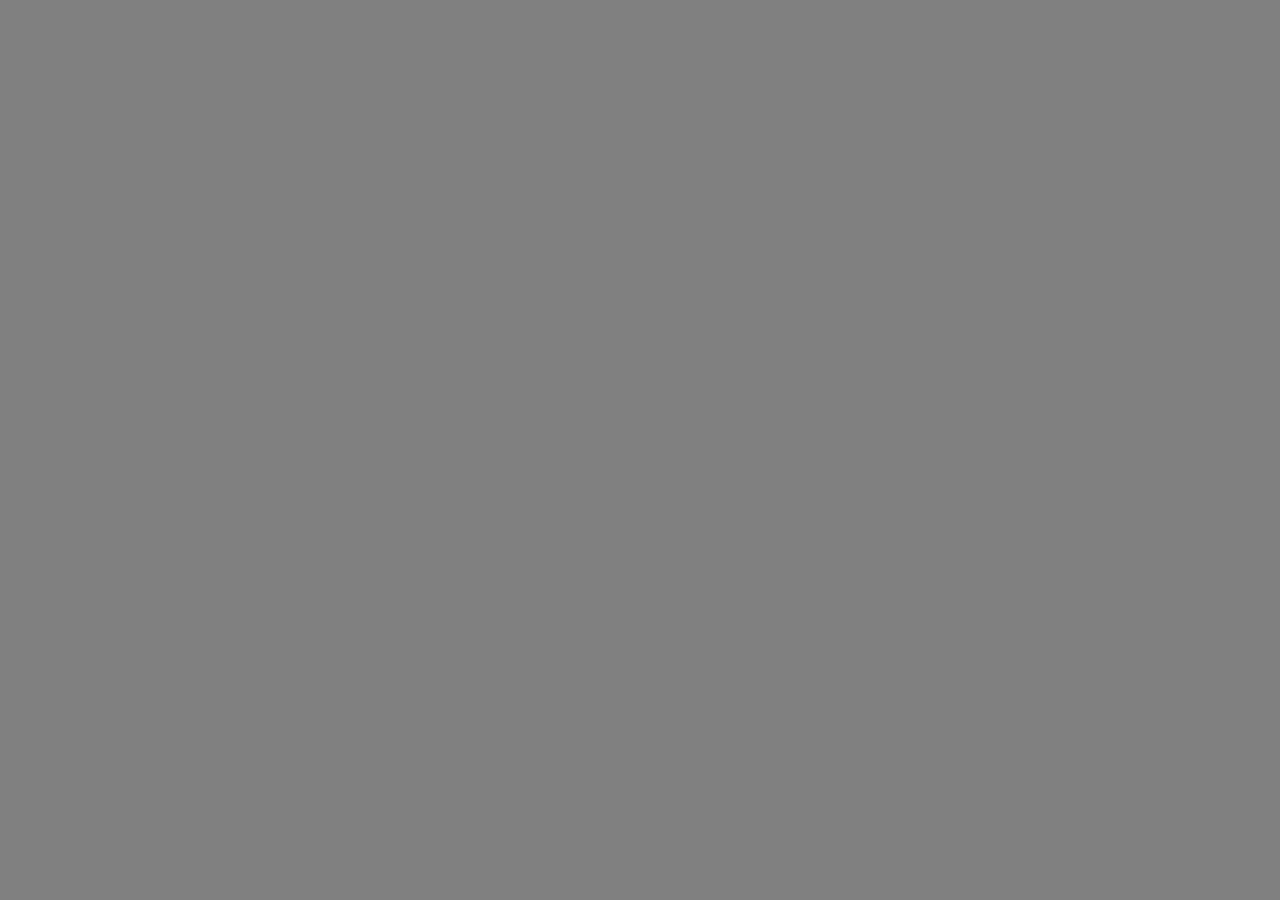
==== pages/svg.html @ c54721db "svg" ====
<!DOCTYPE html>
<html lang="en">
  <head>
    <meta charset="UTF-8" />
    <meta http-equiv="X-UA-Compatible" content="IE=edge" />
    <meta name="viewport" content="width=device-width, initial-scale=1.0" />
    <link rel="stylesheet" href="/styles/style.css" />
    <title>SVG</title>
  </head>
  <body>
    <!-- <svg
      xmlns="http://www.w3.org/2000/svg"
      viewBox="0 0 24 24"
      focusable="false"
      class="NMm5M"
    >
      <path
        d="M13.85 22.25h-3.7c-.74 0-1.36-.54-1.45-1.27l-.27-1.89c-.27-.14-.53-.29-.79-.46l-1.8.72c-.7.26-1.47-.03-1.81-.65L2.2 15.53c-.35-.66-.2-1.44.36-1.88l1.53-1.19c-.01-.15-.02-.3-.02-.46 0-.15.01-.31.02-.46l-1.52-1.19c-.59-.45-.74-1.26-.37-1.88l1.85-3.19c.34-.62 1.11-.9 1.79-.63l1.81.73c.26-.17.52-.32.78-.46l.27-1.91c.09-.7.71-1.25 1.44-1.25h3.7c.74 0 1.36.54 1.45 1.27l.27 1.89c.27.14.53.29.79.46l1.8-.72c.71-.26 1.48.03 1.82.65l1.84 3.18c.36.66.2 1.44-.36 1.88l-1.52 1.19c.01.15.02.3.02.46s-.01.31-.02.46l1.52 1.19c.56.45.72 1.23.37 1.86l-1.86 3.22c-.34.62-1.11.9-1.8.63l-1.8-.72c-.26.17-.52.32-.78.46l-.27 1.91c-.1.68-.72 1.22-1.46 1.22zm-3.23-2h2.76l.37-2.55.53-.22c.44-.18.88-.44 1.34-.78l.45-.34 2.38.96 1.38-2.4-2.03-1.58.07-.56c.03-.26.06-.51.06-.78s-.03-.53-.06-.78l-.07-.56 2.03-1.58-1.39-2.4-2.39.96-.45-.35c-.42-.32-.87-.58-1.33-.77l-.52-.22-.37-2.55h-2.76l-.37 2.55-.53.21c-.44.19-.88.44-1.34.79l-.45.33-2.38-.95-1.39 2.39 2.03 1.58-.07.56a7 7 0 0 0-.06.79c0 .26.02.53.06.78l.07.56-2.03 1.58 1.38 2.4 2.39-.96.45.35c.43.33.86.58 1.33.77l.53.22.38 2.55z"
      />
      <circle cx="12" cy="12" r="3.5" />
    </svg> -->
    <svg>
      <use xlink:href="images/svg-1.svg#svg-1"></use>
    </svg>
  </body>
</html>
---- styles/style.css ----
* {
  margin: 0;
  padding: 0;
}
body {
  background-color: gray;
  display: flex;
  justify-content: center;
}
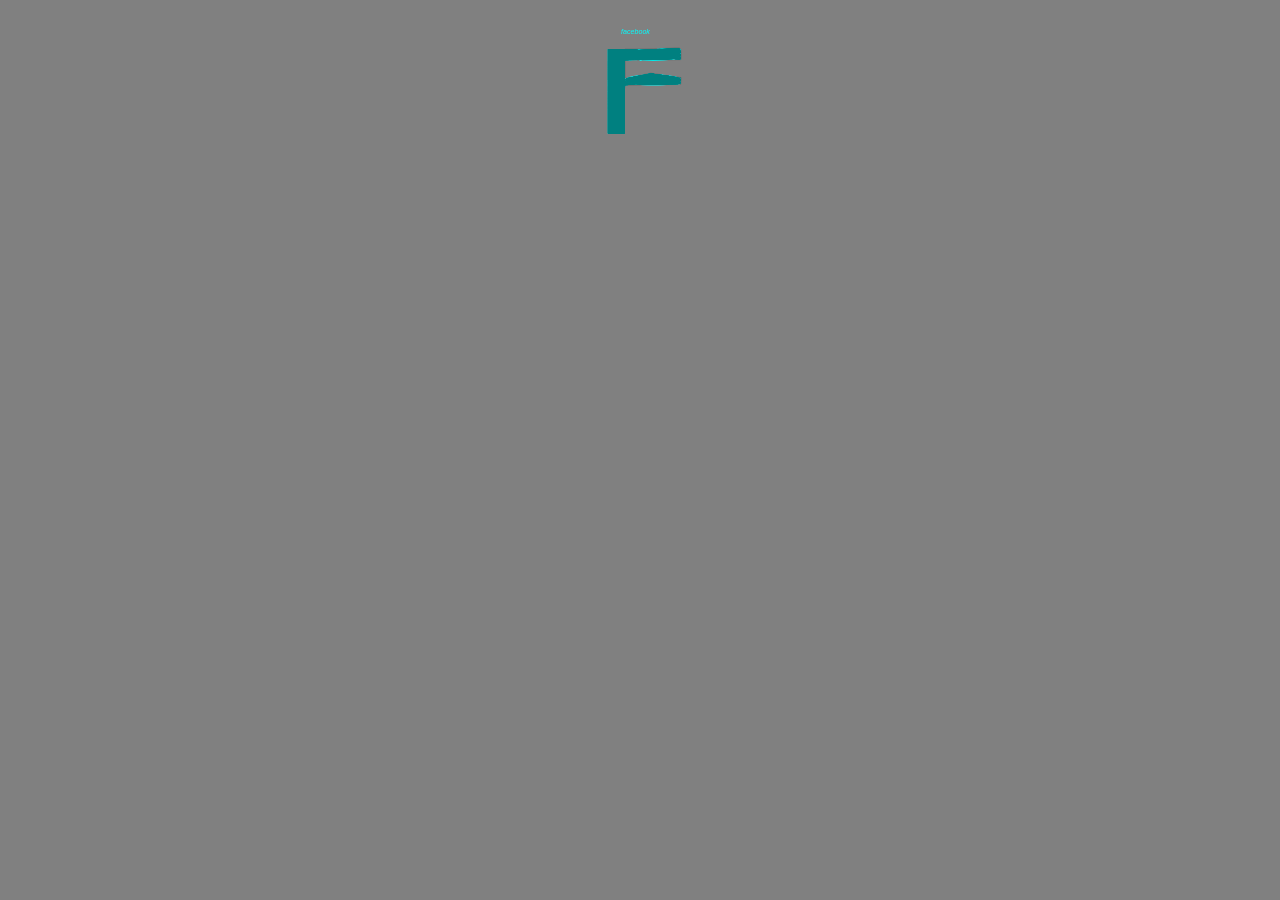
==== commit b1f14028: "add(../)to images path" ====
--- a/pages/svg.html
+++ b/pages/svg.html
@@ -9,18 +9,453 @@
   </head>
   <body>
     <!-- <svg
+      width="210mm"
+      height="297mm"
+      viewBox="0 0 210 297"
+      version="1.1"
+      id="svg5"
+      inkscape:version="1.1 (c4e8f9e, 2021-05-24)"
+      sodipodi:docname="svg-2.svg"
+      xmlns:inkscape="http://www.inkscape.org/namespaces/inkscape"
+      xmlns:sodipodi="http://sodipodi.sourceforge.net/DTD/sodipodi-0.dtd"
       xmlns="http://www.w3.org/2000/svg"
-      viewBox="0 0 24 24"
-      focusable="false"
-      class="NMm5M"
+      xmlns:svg="http://www.w3.org/2000/svg"
     >
-      <path
-        d="M13.85 22.25h-3.7c-.74 0-1.36-.54-1.45-1.27l-.27-1.89c-.27-.14-.53-.29-.79-.46l-1.8.72c-.7.26-1.47-.03-1.81-.65L2.2 15.53c-.35-.66-.2-1.44.36-1.88l1.53-1.19c-.01-.15-.02-.3-.02-.46 0-.15.01-.31.02-.46l-1.52-1.19c-.59-.45-.74-1.26-.37-1.88l1.85-3.19c.34-.62 1.11-.9 1.79-.63l1.81.73c.26-.17.52-.32.78-.46l.27-1.91c.09-.7.71-1.25 1.44-1.25h3.7c.74 0 1.36.54 1.45 1.27l.27 1.89c.27.14.53.29.79.46l1.8-.72c.71-.26 1.48.03 1.82.65l1.84 3.18c.36.66.2 1.44-.36 1.88l-1.52 1.19c.01.15.02.3.02.46s-.01.31-.02.46l1.52 1.19c.56.45.72 1.23.37 1.86l-1.86 3.22c-.34.62-1.11.9-1.8.63l-1.8-.72c-.26.17-.52.32-.78.46l-.27 1.91c-.1.68-.72 1.22-1.46 1.22zm-3.23-2h2.76l.37-2.55.53-.22c.44-.18.88-.44 1.34-.78l.45-.34 2.38.96 1.38-2.4-2.03-1.58.07-.56c.03-.26.06-.51.06-.78s-.03-.53-.06-.78l-.07-.56 2.03-1.58-1.39-2.4-2.39.96-.45-.35c-.42-.32-.87-.58-1.33-.77l-.52-.22-.37-2.55h-2.76l-.37 2.55-.53.21c-.44.19-.88.44-1.34.79l-.45.33-2.38-.95-1.39 2.39 2.03 1.58-.07.56a7 7 0 0 0-.06.79c0 .26.02.53.06.78l.07.56-2.03 1.58 1.38 2.4 2.39-.96.45.35c.43.33.86.58 1.33.77l.53.22.38 2.55z"
+      <sodipodi:namedview
+        id="namedview7"
+        pagecolor="#ffffff"
+        bordercolor="#666666"
+        borderopacity="1.0"
+        inkscape:pageshadow="2"
+        inkscape:pageopacity="0.0"
+        inkscape:pagecheckerboard="0"
+        inkscape:document-units="mm"
+        showgrid="false"
+        inkscape:snap-page="false"
+        inkscape:zoom="0.65121352"
+        inkscape:cx="396.95122"
+        inkscape:cy="561.25984"
+        inkscape:window-width="1312"
+        inkscape:window-height="953"
+        inkscape:window-x="0"
+        inkscape:window-y="25"
+        inkscape:window-maximized="0"
+        inkscape:current-layer="layer1"
       />
-      <circle cx="12" cy="12" r="3.5" />
+      <defs id="defs2">
+        <rect
+          x="167.37982"
+          y="219.59003"
+          width="479.10553"
+          height="85.9933"
+          id="rect8465"
+        />
+        <rect
+          x="320.93928"
+          y="198.09171"
+          width="285.6206"
+          height="56.817002"
+          id="rect4125"
+        />
+      </defs>
+      <g inkscape:label="Layer 1" inkscape:groupmode="layer" id="layer1">
+        <text
+          xml:space="preserve"
+          transform="scale(0.26458333)"
+          id="text4123"
+          style="
+            fill: black;
+            fill-opacity: 1;
+            line-height: 1.25;
+            stroke: none;
+            font-family: sans-serif;
+            font-style: normal;
+            font-weight: normal;
+            font-size: 40px;
+            white-space: pre;
+            shape-inside: url(#rect4125);
+          "
+        />
+        <text
+          xml:space="preserve"
+          transform="scale(0.26458333)"
+          id="text8463"
+          style="
+            fill: black;
+            fill-opacity: 1;
+            line-height: 1.25;
+            stroke: none;
+            font-family: sans-serif;
+            font-style: normal;
+            font-weight: normal;
+            font-size: 40px;
+            white-space: pre;
+            shape-inside: url(#rect8465);
+          "
+        />
+        <text
+          xml:space="preserve"
+          style="
+            font-style: italic;
+            font-weight: normal;
+            font-size: 14.11111111px;
+            line-height: 1.25;
+            font-family: sans-serif;
+            fill: #00ffff;
+            fill-opacity: 1;
+            stroke: none;
+            stroke-width: 0.264583;
+            -inkscape-font-specification: 'sans-serif Italic';
+            font-stretch: normal;
+            font-variant: normal;
+          "
+          x="67.444595"
+          y="67.038307"
+          id="text9417"
+        >
+          <tspan
+            sodipodi:role="line"
+            id="tspan9415"
+            style="
+              stroke-width: 0.264583;
+              fill: #00ffff;
+              -inkscape-font-specification: 'sans-serif Italic';
+              font-family: sans-serif;
+              font-weight: normal;
+              font-style: italic;
+              font-stretch: normal;
+              font-variant: normal;
+              font-size: 14.11111111px;
+            "
+            x="67.444595"
+            y="67.038307"
+          >
+            facebook
+          </tspan>
+        </text>
+        <rect
+          style="fill: #00ffff; stroke-width: 0.264583"
+          id="rect29665"
+          width="33.722298"
+          height="167.39261"
+          x="41.44186"
+          y="97.103966"
+        />
+        <ellipse
+          style="fill: #00ffff; stroke-width: 0.264583"
+          id="path29689"
+          cx="130.82626"
+          cy="108.88646"
+          rx="55.662109"
+          ry="11.78249"
+        />
+        <ellipse
+          style="fill: #00ffff; stroke-width: 0.264583"
+          id="path29691"
+          cx="131.02942"
+          cy="158.25102"
+          rx="55.458961"
+          ry="11.17305"
+        />
+        <path
+          style="
+            fill: none;
+            stroke: #000000;
+            stroke-width: 0.264583px;
+            stroke-linecap: butt;
+            stroke-linejoin: miter;
+            stroke-opacity: 1;
+          "
+          d="m 75.164153,97.103963 c 109.292757,0.406294 109.292757,-6.906974 110.511627,2.031466 1.21888,8.938441 0.4063,19.095761 0.4063,19.095761 l -110.511631,1.62517 v 35.34747 l 50.786591,-10.56361 60.13133,8.93844 -0.81259,13.40766 -110.511622,2.03146"
+          id="path29726"
+        />
+        <path
+          style="fill: #00ffff; stroke-width: 1.53559"
+          d="m 284.08501,386.76727 v -18.99235 l 72.55685,0.17535 c 71.47849,0.17275 72.23925,0.20679 51.18762,2.29072 -58.98811,5.83932 -104.78922,17.64153 -118.44616,30.52168 l -5.29831,4.99695 z"
+          id="path29798"
+          transform="scale(0.26458333)"
+        />
+        <path
+          style="fill: #00ffff; stroke-width: 1.53559"
+          d="m 376.22069,447.63761 c -57.56758,-8.849 -90.60009,-22.07143 -90.60009,-36.26588 0,-17.32681 50.33577,-32.78913 132.82894,-40.80288 26.8197,-2.60538 124.00116,-2.61837 152.02387,-0.0203 80.98705,7.5085 132.82894,23.50684 132.82894,40.99083 0,10.11972 -15.846,19.28991 -47.60344,27.54846 -29.99706,7.80076 -36.49466,8.2514 -132.82893,9.21241 -49.83005,0.4971 -98.8923,1.21524 -109.02722,1.59587 -13.44939,0.50511 -23.61229,-0.10497 -37.62207,-2.25849 z"
+          id="path29837"
+          transform="scale(0.26458333)"
+        />
+        <path
+          style="fill: #00ffff; stroke-width: 1.53559"
+          d="m 375.09484,447.5255 c -11.17643,-1.66561 -29.8339,-5.4983 -41.46105,-8.5171 -11.62716,-3.01879 -22.34956,-5.46735 -23.82757,-5.44125 -1.47801,0.0261 -2.68729,-0.59133 -2.68729,-1.37209 0,-0.78075 -2.29606,-2.3789 -5.10236,-3.55145 -2.8063,-1.17255 -7.64343,-4.36298 -10.74917,-7.08986 -23.86153,-20.9507 26.42682,-41.10428 127.18214,-50.96955 26.96134,-2.63987 123.95246,-2.64614 152.02387,-0.01 82.10828,7.71117 132.82894,23.35363 132.82894,40.96499 0,12.78347 -29.84111,25.96582 -76.01194,33.57839 -10.57799,1.74408 -35.07579,2.49072 -104.42043,3.18248 -49.83005,0.4971 -98.8923,1.20752 -109.02722,1.57873 -13.41646,0.4914 -23.95274,-0.14855 -38.74792,-2.35346 z"
+          id="path29876"
+          transform="scale(0.26458333)"
+        />
+        <path
+          style="fill: #00ffff; stroke-width: 1.53559"
+          d="m 697.92777,399.11574 c -6.50765,-5.23033 -23.93613,-12.20434 -41.66829,-16.67357 -28.88792,-7.28095 -59.67164,-11.18773 -124.17594,-15.75925 -14.90299,-1.0562 -14.42738,-1.12197 16.12375,-2.22953 17.31383,-0.62767 53.52083,-2.2373 80.46,-3.57695 60.97453,-3.03219 68.48026,-2.18295 70.68869,7.99814 0.91234,4.20596 3.84248,33.21685 3.40349,33.69747 -0.12377,0.13544 -2.29797,-1.4199 -4.8317,-3.45631 z"
+          id="path29915"
+          transform="scale(0.26458333)"
+        />
+        <path
+          style="fill: #00ffff; stroke-width: 1.53559"
+          d="M 694.84744,396.07648 C 673.74688,383.31865 630.9413,374.20968 566.1927,368.6989 c -13.3339,-1.13485 -24.54795,-2.36787 -24.92012,-2.74005 -1.28984,-1.28984 138.26188,-6.35541 145.34528,-5.27587 3.91447,0.59659 8.17751,2.26357 9.47343,3.70442 2.12683,2.36471 6.97302,33.31372 5.45428,34.83246 -0.3107,0.31069 -3.32486,-1.10383 -6.69813,-3.14338 z"
+          id="path29954"
+          transform="scale(0.26458333)"
+        />
+        <path
+          style="fill: #00ffff; stroke-width: 1.53559"
+          d="m 393.11223,449.96752 c -1.26687,-0.29584 -8.52255,-1.35567 -16.12374,-2.35517 -27.32374,-3.59289 -62.26482,-12.18379 -74.08939,-18.21624 -33.41256,-17.04581 -17.59824,-35.28262 41.96834,-48.39721 72.7452,-16.01608 200.54493,-17.45887 282.50448,-3.18932 47.73783,8.31138 75.93043,20.83508 75.93043,33.72978 0,12.93596 -29.46814,25.96826 -76.02347,33.62142 -10.5501,1.73432 -35.18932,2.47924 -104.4089,3.15664 -49.83005,0.48764 -98.8923,1.17943 -109.02722,1.53731 -10.13493,0.35787 -19.46367,0.40863 -20.73053,0.11279 z"
+          id="path29993"
+          transform="scale(0.26458333)"
+        />
+        <path
+          style="fill: #00ffff; stroke-width: 1.53559"
+          d="m 375.45289,447.69011 c -31.72144,-4.99592 -60.91722,-12.35746 -72.55379,-18.294 -37.56868,-19.16611 -12.67496,-39.6535 63.62992,-52.36709 30.51964,-5.08504 63.81185,-7.8054 107.20193,-8.75961 123.79471,-2.72243 229.5714,17.23268 229.5714,43.30937 0,12.8812 -30.07214,26.1791 -76.01194,33.61249 -10.39037,1.68124 -35.7341,2.45515 -102.11704,3.1183 -48.56318,0.48513 -97.97094,1.19721 -109.79502,1.58238 -16.35099,0.53265 -25.91032,0.006 -39.92546,-2.20184 z"
+          id="path30032"
+          transform="scale(0.26458333)"
+        />
+        <path
+          style="fill: #00ffff; stroke-width: 1.53559"
+          d="m 636.50398,445.34109 c 0.84458,-0.27868 8.10026,-2.02404 16.12374,-3.87858 18.47955,-4.27135 36.26203,-11.05621 44.36905,-16.9289 l 6.30558,-4.56774 -0.0169,7.30371 c -0.009,4.01704 -0.44522,9.89502 -0.96872,13.06218 l -0.95182,5.75848 -33.19826,-0.12123 c -18.25905,-0.0667 -32.50725,-0.34924 -31.66267,-0.62792 z"
+          id="path30071"
+          transform="scale(0.26458333)"
+        />
+        <path
+          style="fill: #00ffff; stroke-width: 1.53559"
+          d="m 375.45289,447.69694 c -31.77241,-5.01572 -60.92831,-12.36995 -72.55379,-18.30083 -29.56629,-15.08359 -20.81116,-31.2514 23.74722,-43.85324 105.66246,-29.88307 329.74905,-20.24481 370.97987,15.95633 15.23883,13.37987 -1.2548,27.89644 -43.46287,38.25311 -28.88133,7.08666 -36.94168,7.63812 -125.15097,8.56236 -46.45173,0.4867 -95.85949,1.20135 -109.79501,1.58809 -20.02403,0.55571 -29.20152,0.0931 -43.76445,-2.20582 z"
+          id="path30110"
+          transform="scale(0.26458333)"
+        />
+        <path
+          style="fill: #00ffff; stroke-width: 1.53559"
+          d="m 388.50545,449.72086 c -29.0649,-3.5498 -73.31981,-14.05662 -85.60472,-20.32391 -37.32916,-19.04392 -12.77086,-39.56363 62.5708,-52.28111 40.49995,-6.83628 65.45534,-8.49369 128.22215,-8.51583 63.04055,-0.0222 80.86948,1.07865 123.85805,7.64787 54.52525,8.33217 85.75062,21.18327 85.75062,35.29148 0,10.02245 -17.81969,20.41493 -48.38065,28.21572 -26.82398,6.84692 -37.86331,7.61003 -123.60595,8.54448 -45.18488,0.49244 -94.59263,1.16138 -109.79502,1.48653 -15.20239,0.32516 -30.05927,0.29581 -33.01528,-0.0652 z"
+          id="path30149"
+          transform="scale(0.26458333)"
+        />
+        <path
+          style="fill: #00ffff; stroke-width: 1.53559"
+          d="m 387.73765,449.73166 c -35.96498,-5.31021 -72.48772,-14.08748 -85.26351,-20.49082 -49.82443,-24.97247 13.57458,-52.65788 137.54644,-60.0645 27.629,-1.65067 93.99482,-1.24598 131.22063,0.80018 6.33433,0.34818 3.91576,-0.0313 -5.37458,-0.84323 -9.29035,-0.81195 -18.9646,-2.00052 -21.49833,-2.64126 -6.13473,-1.55139 132.95412,-7.23551 142.24955,-5.8133 3.91448,0.59892 8.16844,2.26782 9.45326,3.70867 1.3614,1.52673 3.03507,8.38581 4.01151,16.44007 2.51424,20.73891 3.32625,19.6633 -9.848,13.04493 -19.74478,-9.91921 -63.17137,-19.98856 -95.56466,-22.15864 -11.0408,-0.73964 -10.73282,-0.63089 4.21195,1.48723 55.39986,7.85182 85.17227,16.38183 98.73203,28.28745 15.10358,13.26113 -0.88956,27.59636 -42.69224,38.26664 -26.61055,6.79244 -38.13451,7.61465 -119.76697,8.54512 -43.07343,0.49096 -92.82669,1.16693 -110.56281,1.50215 -17.73612,0.33522 -34.32054,0.30341 -36.85427,-0.0707 z"
+          id="path30188"
+          transform="scale(0.26458333)"
+        />
+        <path
+          style="fill: #00ffff; stroke-width: 1.53559"
+          d="m 284.08501,434.60317 v -18.1034 l 3.14558,3.99896 c 7.39389,9.39981 36.52548,19.551 75.93754,26.46118 l 19.96273,3.5001 -29.94409,0.12474 c -16.46925,0.0686 -38.75457,0.57408 -49.52293,1.12328 l -19.57883,0.99855 z"
+          id="path30227"
+          transform="scale(0.26458333)"
+        />
+        <path
+          style="fill: #00ffff; stroke-width: 1.53559"
+          d="m 156.63065,683.33962 v -315.5647 l 50.29073,0.002 c 27.6599,9.8e-4 83.11406,0.48598 123.23147,1.07779 68.73948,1.01404 72.06177,1.18859 57.68037,3.03052 -59.79449,7.65829 -103.77162,22.86105 -103.60339,35.81538 0.0462,3.55718 0.14365,3.60738 1.32767,0.68384 4.96596,-12.26175 33.64694,-23.59128 79.14623,-31.26423 42.7227,-7.20472 62.5393,-8.47707 132.82893,-8.52845 36.73911,-0.0269 61.80282,-0.4376 55.69713,-0.91277 -6.10568,-0.47517 -11.45882,-1.22153 -11.89587,-1.65858 -1.36935,-1.36934 137.79077,-6.48367 145.28393,-5.33939 3.91448,0.59779 8.15734,2.26575 9.42857,3.7066 2.06376,2.33912 5.72033,22.78026 5.72033,31.97806 0,3.52427 -0.0247,3.52036 -10.36526,-1.64284 -5.7009,-2.84654 -15.73116,-6.94181 -22.28946,-9.1006 -14.34524,-4.722 -46.93192,-11.23747 -61.78435,-12.35332 -10.26878,-0.77149 -10.13154,-0.71148 3.07119,1.34278 60.37456,9.3939 92.90348,22.3375 92.90348,36.9673 0,10.42786 -19.03319,21.03012 -52.14769,29.04838 -25.51509,6.17816 -39.9086,6.99117 -149.98433,8.4718 -113.73195,1.52981 -115.93688,1.44128 -152.42581,-6.11996 -38.2676,-7.92982 -59.38356,-17.60662 -63.5789,-29.13624 -0.52959,-1.45541 -0.88278,-0.97557 -0.95938,1.30339 -0.286,8.50884 18.18299,18.29186 49.43118,26.18369 9.53832,2.40893 21.12129,4.96472 25.73994,5.67953 l 8.39756,1.29966 -10.74917,1.00326 c -5.91203,0.5518 -21.11442,1.0951 -33.78308,1.20735 -12.66865,0.11225 -26.66176,0.63984 -31.09579,1.17243 l -8.06187,0.96834 V 725.78236 998.90432 H 220.35783 156.63065 Z M 593.89123,371.32318 c -1.47801,-0.38625 -3.89657,-0.38625 -5.37458,0 -1.47801,0.38624 -0.26873,0.70226 2.68729,0.70226 2.95602,0 4.1653,-0.31602 2.68729,-0.70226 z m -20.73053,-1.49407 c -1.05572,-0.42599 -2.78326,-0.42599 -3.83899,0 -1.05572,0.42599 -0.19194,0.77453 1.9195,0.77453 2.11144,0 2.97521,-0.34854 1.91949,-0.77453 z"
+          id="path30266"
+          transform="scale(0.26458333)"
+        />
+        <path
+          style="fill: #00ffff; stroke-width: 1.53559"
+          d="m 284.08501,612.93387 c 0,-24.78017 0.0974,-25.56892 3.15826,-25.56892 2.95698,0 3.00592,0.21751 0.7678,3.41287 -11.57246,16.522 16.11614,31.08349 78.33417,41.1961 10.90616,1.77263 20.12348,3.51706 20.48293,3.87651 0.35945,0.35945 -15.87329,0.65712 -36.07276,0.6615 -20.19947,0.004 -43.46373,0.45409 -51.69835,0.9994 l -14.97205,0.99145 z"
+          id="path30305"
+          transform="scale(0.26458333)"
+        />
+        <path
+          style="fill: #00ffff; stroke-width: 1.53559"
+          d="m 156.63065,683.33962 v -315.5647 l 50.29073,0.002 c 27.6599,9.8e-4 83.11406,0.46294 123.23147,1.02659 l 72.94074,1.02482 -23.80171,3.45595 c -35.38259,5.13746 -66.31822,12.83015 -79.95578,19.8824 -7.61302,3.93685 -15.25935,11.55641 -15.12986,15.0769 0.082,2.22935 0.39247,2.55058 0.95938,0.99262 5.06677,-13.92449 36.70743,-25.86601 89.26579,-33.68985 38.99531,-5.80485 58.04149,-6.91138 119.7635,-6.95789 33.21419,-0.025 57.47714,-0.54404 53.91766,-1.15334 -3.55948,-0.6093 -6.73315,-1.36919 -7.05258,-1.68863 -1.00249,-1.00249 98.81367,-4.88152 125.61228,-4.88152 31.51727,0 30.8862,-0.35894 33.36614,18.9786 2.84349,22.17229 3.46714,21.0863 -8.63692,15.03966 -15.23987,-7.61314 -50.23517,-18.06775 -59.50429,-17.7765 -1.68916,0.0531 4.16147,1.76927 13.00138,3.81376 29.47091,6.81601 44.71542,12.8394 53.41308,21.10451 13.13418,12.48097 0.44081,25.14316 -35.70257,35.61487 -31.42856,9.1057 -39.71797,9.70088 -158.16625,11.35628 -67.73585,0.94666 -113.38898,0.98221 -120.54418,0.0939 -16.77869,-2.08311 -41.75478,-7.02115 -57.5155,-11.37143 -7.56308,-2.08756 -14.00623,-3.54038 -14.31811,-3.22849 -1.18184,1.18183 43.95624,12.64127 52.63868,13.36365 7.76814,0.64632 -20.79436,2.48299 -41.46106,2.6661 -12.66865,0.11225 -26.66176,0.63984 -31.09579,1.17243 l -8.06187,0.96834 0.0581,75.41414 0.0581,75.41415 6.64746,5.20363 c 3.65611,2.862 10.71288,6.92245 15.68172,9.02322 10.63233,4.49525 37.42841,11.38871 55.86989,14.37289 l 13.05256,2.11215 -9.98137,0.97221 c -5.48975,0.53471 -23.45621,1.06058 -39.92546,1.16859 -16.46925,0.10795 -32.53541,0.62471 -35.70258,1.14821 l -5.75849,0.95181 V 818.67286 998.90432 H 220.35783 156.63065 Z M 302.37547,429.22523 c -4.72035,-2.43789 -10.76675,-6.92031 -13.43646,-9.96093 -2.6697,-3.04063 -4.854,-4.56207 -4.854,-3.38098 0,3.34673 7.19312,9.72787 15.80106,14.01739 4.30973,2.14763 8.56396,3.87154 9.45385,3.83092 0.88989,-0.0406 -2.24411,-2.0685 -6.96445,-4.5064 z m 324.56027,-53.244 c -1.03965,-0.42063 -3.1127,-0.44624 -4.60679,-0.0569 -1.49409,0.38934 -0.64346,0.73349 1.89027,0.76479 2.53373,0.0313 3.75616,-0.28726 2.71652,-0.70789 z m -10.01059,-1.58686 c -1.47801,-0.38625 -3.89657,-0.38625 -5.37458,0 -1.47801,0.38624 -0.26873,0.70226 2.68729,0.70226 2.95602,0 4.1653,-0.31602 2.68729,-0.70226 z m -9.95214,-1.48433 c -1.03965,-0.42063 -3.1127,-0.44624 -4.60679,-0.0569 -1.49409,0.38934 -0.64346,0.7335 1.89027,0.76479 2.53373,0.0313 3.75616,-0.28725 2.71652,-0.70789 z m -13.84958,-1.54533 c -1.05572,-0.426 -2.78326,-0.426 -3.83899,0 -1.05572,0.42599 -0.19194,0.77453 1.9195,0.77453 2.11144,0 2.97521,-0.34854 1.91949,-0.77453 z"
+          id="path30344"
+          transform="scale(0.26458333)"
+        />
+        <path
+          style="fill: #00ffff; stroke-width: 1.53559"
+          d="m 373.9173,631.71684 c -66.13894,-9.86584 -98.59427,-26.29802 -82.4641,-41.7517 3.8925,-3.72925 10.21677,-5.35659 67.18226,-17.28711 73.52756,-15.39919 86.75739,-16.77325 149.64637,-15.54241 38.61165,0.75569 40.06907,0.90519 104.52029,10.72127 56.17164,8.55508 66.5362,10.54179 73.70855,14.1287 12.53616,6.26936 17.11492,11.11858 15.90676,16.84635 -0.54024,2.56121 -2.33263,6.12904 -3.9831,7.92851 -7.11189,7.75395 -36.43865,17.5231 -68.07273,22.67597 -10.03852,1.63517 -39.45274,2.7061 -107.49162,3.91362 -117.3887,2.08335 -124.56506,2.00466 -148.95268,-1.6332 z"
+          id="path30383"
+          transform="scale(0.26458333)"
+        />
+        <path
+          style="fill: #00ffff; stroke-width: 1.53559"
+          d="m 389.27324,633.93962 c -34.5799,-4.26813 -68.34166,-11.97036 -83.68991,-19.09257 -18.18821,-8.44008 -22.80847,-16.56754 -14.1396,-24.87284 3.87959,-3.71689 10.27168,-5.36212 67.18226,-17.29172 73.76687,-15.46302 85.48196,-16.69308 148.12024,-15.55226 40.58496,0.73916 40.86697,0.76754 105.95752,10.66149 56.42916,8.5774 66.40741,10.49214 73.70855,14.14402 12.63312,6.31883 17.21578,11.15663 16.00513,16.8962 -0.54024,2.56121 -2.33263,6.12904 -3.9831,7.92851 -7.24297,7.89686 -36.92035,17.76062 -68.07273,22.62508 -20.41917,3.18847 -221.39472,6.98483 -241.08836,4.55409 z"
+          id="path30422"
+          transform="scale(0.26458333)"
+        />
+        <path
+          style="fill: #00ffff; stroke-width: 1.53559"
+          d="m 458.375,552.1303 19.96273,-4.03307 21.26238,3.0769 c 11.69431,1.6923 20.67753,3.21598 19.96273,3.38597 -0.71481,0.16998 -19.2661,0.60026 -41.22511,0.95616 l -39.92546,0.64711 z"
+          id="path30461"
+          transform="scale(0.26458333)"
+        />
+        <path
+          style="fill: #00ffff; stroke-width: 1.53559"
+          d="m 378.94666,632.72071 c -69.72391,-9.99683 -104.13832,-26.80879 -87.50293,-42.7465 3.88007,-3.71735 10.26467,-5.3599 67.18226,-17.28385 70.89481,-14.85212 79.92068,-15.91716 135.5121,-15.99027 41.79031,-0.055 45.5904,0.3166 124.09026,12.13307 63.01827,9.48605 69.19415,11.04963 79.54656,20.13917 4.95317,4.34894 5.54563,5.58658 4.66684,9.74885 -1.35482,6.41691 -5.84872,10.98973 -14.75631,15.01546 -4.07935,1.84364 -7.41701,3.91991 -7.41701,4.61393 0,0.69403 4.91104,1.26187 10.91345,1.26187 9.32076,0 10.77742,0.35448 9.98137,2.42898 -0.51266,1.33595 -0.93209,3.8105 -0.93209,5.49902 0,2.98397 -0.97933,3.06593 -34.93478,2.92371 -19.21413,-0.0805 -55.66531,0.49279 -81.00262,1.2739 -92.25863,2.84423 -189.13025,3.30779 -205.3471,0.98266 z m 280.35464,-7.63517 c 8.10995,-2.05725 15.9725,-4.52799 17.47234,-5.49053 2.48344,-1.59376 2.4527,-1.66156 -0.3442,-0.7591 -3.07252,0.9914 -29.52842,7.70769 -35.31868,8.96627 -2.90215,0.63082 -2.89186,0.67737 0.18701,0.8457 1.79199,0.098 9.89359,-1.50508 18.00353,-3.56234 z"
+          id="path30500"
+          transform="scale(0.26458333)"
+        />
+        <path
+          style="fill: #00ffff; stroke-width: 1.53559"
+          d="m 379.00997,632.74545 c -45.31277,-6.55141 -74.68049,-15.26436 -86.53644,-25.67403 -6.69202,-5.87566 -7.01822,-11.35994 -1.01763,-17.10887 3.89531,-3.73195 10.21372,-5.35898 67.18226,-17.2999 73.87804,-15.48524 84.98062,-16.6584 147.34028,-15.5689 40.81266,0.71304 42.33758,0.85783 97.51026,9.25796 75.72488,11.52925 73.54973,11.14008 81.54457,14.58959 3.88753,1.67734 9.62127,5.2913 12.74164,8.03103 4.91311,4.31376 5.54758,5.62025 4.73443,9.74885 -1.116,5.66605 -9.74222,13.9333 -17.05733,16.34751 -9.74467,3.21603 -4.99306,5.19609 12.16937,5.07116 2.06636,-0.015 2.64826,0.97239 2.3034,3.90873 -0.38409,3.27043 -1.49079,4.10324 -6.6038,4.96946 -6.62108,1.12172 -140.29248,4.01437 -238.78497,5.16732 -46.97105,0.54984 -64.0109,0.22498 -75.52604,-1.43991 z m 282.82627,-7.83403 c 8.0207,-2.14877 15.27639,-4.66729 16.12374,-5.59672 1.09909,-1.20553 0.66042,-1.35829 -1.53054,-0.53296 -1.68915,0.6363 -10.67238,3.10603 -19.96273,5.48829 -9.29035,2.38226 -15.164,4.38017 -13.05255,4.43981 2.11144,0.0596 10.40138,-1.64966 18.42208,-3.79842 z"
+          id="path30539"
+          transform="scale(0.26458333)"
+        />
+        <path
+          style="fill: #00ffff; stroke-width: 1.53559"
+          d=""
+          id="path30578"
+          transform="scale(0.26458333)"
+        />
+        <path
+          style="fill: #00ffff; stroke-width: 1.53559"
+          d="m 687.1786,618.07684 c -2.53373,-0.64472 -3.53279,-1.25398 -2.22013,-1.35391 1.31266,-0.0999 5.63152,-2.23951 9.59747,-4.75464 l 7.21081,-4.57297 v 6.10856 c 0,5.90525 -0.1661,6.10251 -4.99068,5.92688 -2.74488,-0.0999 -7.06374,-0.70919 -9.59747,-1.35392 z"
+          id="path30617"
+          transform="scale(0.26458333)"
+        />
+        <path
+          style="fill: #00ffff; stroke-width: 1.53559"
+          d=""
+          id="path30656"
+          transform="scale(0.26458333)"
+        />
+        <path
+          style="fill: #00ffff; stroke-width: 1.53559"
+          d="m 387.73765,634.05875 c -55.22487,-8.31747 -82.1515,-15.80181 -94.31816,-26.21603 -7.52896,-6.4445 -8.25693,-11.92295 -2.36699,-17.81289 4.65711,-4.65711 -2.49885,-2.82625 70.58004,-18.058 70.70762,-14.7375 82.25299,-15.93785 143.5781,-14.92752 l 42.22885,0.69572 62.95938,9.48775 c 38,5.72646 66.46903,10.76319 71.81236,12.70502 4.86914,1.76949 11.69521,5.73952 15.16905,8.82228 5.68307,5.04329 6.20744,6.09954 5.23226,10.53951 -1.23505,5.62318 -9.61667,13.2844 -17.31209,15.82412 -7.00221,2.31094 -6.28109,4.48972 1.49425,4.5147 10.17527,0.0327 13.67044,1.40603 13.13313,5.16032 -0.36634,2.55976 -1.9243,3.46726 -7.37465,4.29573 -13.54672,2.05912 -293.80216,6.62803 -304.81553,4.96929 z m 274.09859,-9.14733 c 8.0207,-2.14877 15.27639,-4.66729 16.12374,-5.59672 1.09775,-1.20408 0.65778,-1.36981 -1.53054,-0.57652 -1.68915,0.61234 -9.63586,2.86064 -17.65934,4.99621 -8.02348,2.13558 -14.87607,4.15484 -15.22798,4.48724 -1.54292,1.45742 4.74466,0.31972 18.29412,-3.31021 z"
+          id="path30695"
+          transform="scale(0.26458333)"
+        />
+        <path
+          style="fill: #00ffff; stroke-width: 1.53559"
+          d="m 387.73765,634.05846 c -55.19588,-8.30966 -82.15229,-15.8022 -94.31816,-26.21574 -11.61686,-9.94359 -6.74425,-19.83803 11.83521,-24.03287 49.9324,-11.27363 118.94671,-24.51397 133.92537,-25.69347 23.90875,-1.8827 89.6781,-1.80368 106.72383,0.12823 36.13756,4.09572 128.22172,18.74618 136.30733,21.6863 4.86914,1.77053 11.69521,5.74141 15.16905,8.82417 5.68307,5.04329 6.20744,6.09954 5.23226,10.53951 -1.23505,5.62318 -9.61667,13.2844 -17.31209,15.82412 -7.46526,2.46376 -6.1058,4.4906 3.02985,4.51724 9.34196,0.0272 12.4239,1.49131 11.65171,5.53508 -0.4161,2.17896 -2.43073,3.14953 -8.21296,3.9567 -14.98776,2.0922 -292.94323,6.60005 -304.0314,4.93073 z m 272.72052,-8.85958 c 7.25087,-1.99492 14.50171,-4.46565 16.11294,-5.49052 2.82676,-1.79804 2.82178,-1.82821 -0.14173,-0.86012 -1.68915,0.55181 -9.63586,2.75058 -17.65934,4.88615 -8.02348,2.13558 -14.87607,4.15484 -15.22798,4.48724 -1.54042,1.45506 4.6821,0.34315 16.91604,-3.02275 z"
+          id="path30734"
+          transform="scale(0.26458333)"
+        />
+        <path
+          style="fill: #008080; stroke-width: 1.53559"
+          d=""
+          id="path30810"
+          transform="scale(0.26458333)"
+        />
+        <path
+          style="fill: #008080; stroke-width: 1.53559"
+          d="m 156.63065,683.33962 v -315.5647 h 58.10079 c 31.95543,0 87.40959,0.4721 123.23146,1.04912 l 65.13069,1.04912 -19.88111,2.76266 c -10.93462,1.51946 -20.60886,3.12542 -21.49832,3.5688 -1.77365,0.88412 2.00167,0.49273 28.32688,-2.9367 27.23171,-3.54752 65.69911,-5.45138 112.86621,-5.58608 25.45122,-0.0727 41.7434,-0.66132 39.92546,-1.44252 -2.28073,-0.98006 -1.09502,-1.34627 4.60678,-1.42284 4.22289,-0.0567 32.2091,-1.20596 62.19158,-2.55389 65.02321,-2.92326 81.67693,-2.58491 85.91901,1.74561 2.82336,2.88222 6.21667,20.09839 6.21667,31.54064 v 4.51777 l -9.36895,-4.72943 c -5.15294,-2.60119 -9.66669,-4.43169 -10.03061,-4.06778 -0.36391,0.3639 1.60125,1.59897 4.36701,2.74458 2.76576,1.14562 7.62504,4.42862 10.7984,7.29556 13.93034,12.58523 3.3498,24.42318 -31.57802,35.33077 -31.96426,9.9821 -41.13147,10.68507 -161.51174,12.38527 -69.3861,0.97998 -113.21466,1.00811 -120.54418,0.0774 -17.27353,-2.19348 -35.93136,-5.78491 -52.05723,-10.02046 -7.93933,-2.08531 -14.69557,-3.53104 -15.01387,-3.21274 -0.8568,0.8568 16.45996,5.52014 34.82361,9.37789 l 16.12375,3.3872 -14.44015,1.03109 c -7.9421,0.5671 -22.52486,1.03109 -32.40613,1.03109 -9.88129,0 -22.21345,0.44395 -27.40481,0.98655 l -9.43882,0.98655 v 74.72415 74.72416 l 4.99068,4.81989 c 9.95082,9.61029 38.55061,19.40765 73.32465,25.11863 l 13.05255,2.14363 -9.98136,0.97221 c -5.48976,0.53471 -23.45621,1.06058 -39.92547,1.16859 -16.46925,0.10795 -32.53541,0.62471 -35.70257,1.14821 l -5.75848,0.95181 V 818.67286 998.90432 H 220.35783 156.63065 Z M 308.65452,433.0689 c 0,-0.40512 -2.93682,-2.20593 -6.52627,-4.0018 -3.58946,-1.79586 -9.1176,-5.75075 -12.28476,-8.78862 -3.16716,-3.03788 -5.75848,-4.82144 -5.75848,-3.96348 0,2.70908 8.62963,9.96153 16.35866,13.74804 8.29141,4.06202 8.21085,4.03253 8.21085,3.00586 z m -7.8162,-38.30629 c 9.55516,-4.78131 23.92967,-9.38875 43.18605,-13.84235 8.83991,-2.04449 14.59151,-3.76552 12.7813,-3.82451 -5.11784,-0.16679 -38.18227,8.53857 -49.91584,13.14208 -11.02712,4.32634 -22.80482,13.03785 -22.80482,16.86784 0,1.26518 2.10827,-0.16401 4.85245,-3.28946 2.66884,-3.03965 8.02423,-7.11377 11.90086,-9.0536 z m 374.82332,-6.56513 c -6.24085,-2.74134 -39.05342,-11.2589 -42.77657,-11.10403 -1.38791,0.0577 6.45976,2.4011 17.43926,5.20747 10.9795,2.80637 21.69028,5.82492 23.80172,6.70787 6.09229,2.54765 7.49514,1.80647 1.53559,-0.81131 z m -49.55491,-12.13675 c -0.51026,-0.51026 -1.83473,-0.56482 -2.94323,-0.12124 -1.22499,0.49021 -0.86113,0.85408 0.92776,0.92776 1.61876,0.0667 2.52573,-0.29626 2.01547,-0.80653 z m -9.94938,-1.62483 c -1.05572,-0.426 -2.78326,-0.426 -3.83899,0 -1.05572,0.42599 -0.19194,0.77453 1.9195,0.77453 2.11144,0 2.97521,-0.34854 1.91949,-0.77453 z M 606.144,372.98954 c -0.51026,-0.51026 -1.83473,-0.56482 -2.94323,-0.12123 -1.22499,0.4902 -0.86113,0.85407 0.92776,0.92776 1.61876,0.0667 2.52573,-0.29626 2.01547,-0.80653 z"
+          id="path30923"
+          transform="scale(0.26458333)"
+        />
+        <path
+          style="fill: #008080; stroke-width: 1.53559"
+          d="m 420.75293,633.40126 c -46.00547,-0.86253 -51.40735,-1.25252 -69.10176,-4.98883 -32.79341,-6.92457 -49.62298,-12.9519 -58.89455,-21.09244 -6.91595,-6.07229 -7.50798,-12.19144 -1.70026,-17.57385 4.63626,-4.29674 0.25997,-3.13247 54.45243,-14.48662 66.70454,-13.97562 83.66738,-17.07087 93.55334,-17.07087 5.15354,0 9.31532,-0.71926 9.63036,-1.66437 0.81462,-2.44385 28.68024,-7.87209 35.27648,-6.87188 3.53205,0.53557 5.84735,0.2056 6.21095,-0.88517 0.3793,-1.13793 1.44697,-0.87177 3.08872,0.76999 1.37998,1.37998 4.80423,2.55762 7.60943,2.61698 4.24484,0.0898 4.5852,0.3293 2.02918,1.42767 -1.9402,0.83373 4.13888,1.35948 16.50764,1.42766 10.76836,0.0594 19.57883,0.70364 19.57883,1.43172 0,0.72808 5.00988,1.78111 11.13306,2.34005 6.12318,0.55894 37.56143,5.06328 69.86275,10.00964 63.00825,9.64857 69.72016,11.46457 79.28956,21.45287 3.55619,3.71186 4.14445,5.3584 3.2954,9.22404 -1.11175,5.06178 -7.6316,11.37673 -15.73596,15.24143 -7.00306,3.33953 -6.28778,4.89912 2.25957,4.92667 8.57371,0.0276 11.64197,1.57441 10.88812,5.48891 -0.37719,1.95859 -2.4512,3.17296 -6.67738,3.90972 -3.37163,0.58778 -47.24578,1.82751 -97.49812,2.75495 -50.25233,0.92744 -98.96907,1.88001 -108.25942,2.11683 -9.29035,0.23681 -39.34961,0.01 -66.79837,-0.5051 z m 243.80051,-9.51322 c 6.13685,-1.76119 10.90514,-3.45494 10.59616,-3.76391 -0.66894,-0.66895 -30.62564,7.14402 -31.73544,8.27689 -1.14677,1.17059 8.54322,-0.8981 21.13928,-4.51298 z"
+          id="path30962"
+          transform="scale(0.26458333)"
+        />
+        <path
+          style="fill: #008080; stroke-width: 1.53559"
+          d="M 156.63065,683.33449 V 367.76467 l 100.19755,0.8245 c 55.10866,0.45348 106.76222,1.25692 114.7857,1.78543 l 14.58815,0.96091 -12.03244,1.93434 c -6.61785,1.06389 -12.43391,2.33581 -12.92459,2.82649 -1.37891,1.37891 2.08426,1.12726 31.42347,-2.28338 17.38261,-2.0207 50.49182,-3.98381 91.04382,-5.39817 35.04995,-1.22245 82.73016,-3.18753 105.95603,-4.36683 50.04875,-2.54124 96.57582,-2.9866 101.86656,-0.97506 2.29254,0.87162 4.45217,3.4515 5.46937,6.53366 1.76893,5.35991 4.9324,27.68661 4.04819,28.57081 -0.28375,0.28376 -4.09441,-1.29743 -8.46812,-3.51376 -10.05231,-5.09389 -13.57548,-4.25382 -4.5129,1.07606 7.78513,4.57859 12.90533,9.74827 14.3346,14.47315 3.0646,10.13083 -23.82224,24.24941 -60.67632,31.86183 -17.31451,3.57641 -61.24144,5.32153 -161.85639,6.43018 -99.65941,1.09813 -98.48274,1.16989 -141.19337,-8.61089 -21.79731,-4.99161 -22.90189,-5.15667 -21.721,-3.24594 0.44425,0.7188 8.95,3.21633 18.90166,5.55007 9.95167,2.33374 19.82149,4.74974 21.93293,5.36888 2.11144,0.61914 -12.05442,1.62943 -31.47969,2.24509 -19.42527,0.61566 -36.87346,1.48706 -38.77376,1.93645 l -3.45509,0.81707 v 75.70896 75.70896 l 4.57318,3.84808 c 11.17812,9.40577 38.92948,18.68803 77.58113,25.94929 1.68916,0.31733 -15.08823,1.08929 -37.28308,1.71547 -22.19486,0.62619 -41.37059,1.52852 -42.61275,2.00518 -1.96983,0.7559 -2.25848,23.90642 -2.25848,181.13474 V 998.90432 H 220.35783 156.63065 Z M 308.65452,432.5543 c 0,-0.68815 -2.2458,-2.32375 -4.99068,-3.63466 -2.74487,-1.31092 -8.02001,-4.91665 -11.72253,-8.01275 -3.70251,-3.0961 -7.07021,-5.29089 -7.48378,-4.87733 -1.89106,1.89106 1.83151,5.99018 10.56771,11.63666 9.15345,5.91616 13.62928,7.5214 13.62928,4.88808 z M 292.766,401.67176 c 7.68446,-6.76413 23.32808,-13.02021 48.53566,-19.41 17.53587,-4.44511 21.1431,-6.21461 9.58172,-4.70023 -11.40462,1.49385 -40.35988,9.98923 -49.13903,14.41723 -10.0114,5.04951 -17.65934,10.93964 -17.65934,13.60048 0,3.20843 1.22154,2.65859 8.68099,-3.90748 z m 386.65785,-12.28825 c -2.12462,-2.07585 -31.18502,-10.44435 -39.99627,-11.51769 -10.52376,-1.28196 -5.51168,0.86516 17.03913,7.29937 19.36348,5.52479 25.43642,6.64068 22.95714,4.21832 z m -53.31712,-13.32278 c -0.51026,-0.51026 -1.83473,-0.56482 -2.94323,-0.12124 -1.22499,0.49021 -0.86113,0.85408 0.92776,0.92776 1.61876,0.0667 2.52573,-0.29626 2.01547,-0.80653 z m -9.94938,-1.62483 c -1.05572,-0.426 -2.78326,-0.426 -3.83899,0 -1.05572,0.42599 -0.19194,0.77453 1.9195,0.77453 2.11144,0 2.97521,-0.34854 1.91949,-0.77453 z M 606.144,372.98954 c -0.51026,-0.51026 -1.83473,-0.56482 -2.94323,-0.12123 -1.22499,0.4902 -0.86113,0.85407 0.92776,0.92776 1.61876,0.0667 2.52573,-0.29626 2.01547,-0.80653 z"
+          id="path31075"
+          transform="scale(0.26458333)"
+        />
+        <path
+          style="fill: #008080; stroke-width: 1.53559"
+          d="m 393.88003,631.95845 c -60.91702,-2.65368 -112.36256,-21.32416 -104.75638,-38.01791 2.59723,-5.7003 7.28416,-7.37683 40.37254,-14.44139 16.83042,-3.59339 30.83253,-7.09851 31.11581,-7.78916 0.28328,-0.69064 1.14616,-0.86567 1.91751,-0.38895 0.77135,0.47672 13.66891,-1.59034 28.66124,-4.59347 14.99234,-3.00312 34.16897,-6.4413 42.61474,-7.64038 8.44577,-1.19909 19.14863,-3.27753 23.78413,-4.61875 10.70334,-3.09688 33.73024,-5.38644 37.25575,-3.70434 1.47801,0.7052 4.05995,1.97319 5.73765,2.81777 1.67769,0.84458 6.68757,1.56594 11.13306,1.60303 10.07319,0.084 19.79579,1.2923 67.9709,8.44698 21.11442,3.13578 41.15393,5.7852 44.53224,5.88758 3.37831,0.10238 6.48789,0.58891 6.91018,1.08117 0.42229,0.49226 8.36899,2.0948 17.65934,3.56119 26.95148,4.25404 39.5495,8.09052 46.71899,14.22734 3.93571,3.36882 6.25902,6.66121 6.25902,8.86973 0,4.83814 -5.07706,10.85061 -13.16487,15.59037 -3.73882,2.1911 -6.79786,4.55945 -6.79786,5.263 0,0.70356 3.8006,1.75404 8.44577,2.33442 6.72878,0.8407 8.44577,1.61881 8.44577,3.82747 0,1.78786 -1.49947,3.08375 -4.22288,3.64951 -13.1841,2.73889 -255.63471,5.99325 -300.59265,4.03479 z m 271.97058,-7.94106 c 5.81836,-1.81776 9.78789,-3.58582 8.82119,-3.92901 -2.13935,-0.75948 -26.44277,5.31588 -29.69633,7.42348 -3.67311,2.37937 8.70794,0.3068 20.87514,-3.49447 z"
+          id="path31114"
+          transform="scale(0.26458333)"
+        />
+        <path
+          style="fill: #008080; stroke-width: 1.53559"
+          d="m 393.11223,631.95584 c -49.61206,-2.23732 -96.71282,-16.13804 -103.90101,-30.66402 -1.47373,-2.97815 -1.41716,-4.56372 0.27996,-7.84558 3.07352,-5.94352 6.63896,-7.13587 46.03625,-15.39537 12.66866,-2.65594 23.78852,-5.44139 24.7108,-6.1899 0.92229,-0.7485 2.06902,-0.96878 2.54829,-0.48951 0.47927,0.47927 13.19951,-1.59151 28.26721,-4.60173 15.0677,-3.01023 34.30599,-6.49828 42.75176,-7.75124 8.44577,-1.25295 19.15654,-3.36113 23.80171,-4.68484 9.98304,-2.84481 33.56621,-5.27704 36.85428,-3.80093 1.26686,0.56873 3.84879,1.83296 5.73764,2.8094 1.88884,0.97644 7.07147,1.80569 11.51696,1.84278 10.22411,0.0853 19.4775,1.23256 73.01955,9.05323 23.89118,3.48968 44.10344,5.93393 44.91614,5.43166 0.8127,-0.50228 1.47763,-0.31537 1.47763,0.41535 0,0.73072 7.77395,2.54055 17.27544,4.02185 27.11177,4.22676 39.87747,8.09748 47.10289,14.28217 3.93571,3.36882 6.25902,6.66121 6.25902,8.86973 0,4.83814 -5.07706,10.85061 -13.16487,15.59037 -3.73882,2.1911 -6.79786,4.55945 -6.79786,5.263 0,0.70356 3.8006,1.75404 8.44577,2.33442 6.72878,0.8407 8.44577,1.61881 8.44577,3.82747 0,1.78786 -1.49947,3.08375 -4.22288,3.64951 -13.22226,2.74682 -257.41263,6.01407 -301.36045,4.03218 z m 272.73838,-7.93845 c 5.81836,-1.81776 9.78789,-3.58582 8.82119,-3.92901 -2.13935,-0.75948 -26.44277,5.31588 -29.69633,7.42348 -3.67311,2.37937 8.70794,0.3068 20.87514,-3.49447 z"
+          id="path31153"
+          transform="scale(0.26458333)"
+        />
+        <path
+          style="fill: #008080; stroke-width: 1.53559"
+          d="m 667.21587,444.55465 c -11.82408,-0.49521 -20.36634,-1.0433 -18.98281,-1.21799 11.95936,-1.50998 43.10229,-13.36824 51.65263,-19.66771 l 3.49351,-2.57385 -0.9033,9.04249 c -1.59786,15.99526 -1.59611,15.99186 -8.03248,15.63505 -3.15107,-0.17469 -15.40347,-0.72278 -27.22755,-1.21799 z"
+          id="path31299"
+          transform="scale(0.26458333)"
+        />
+        <path
+          style="fill: #008080; stroke-width: 1.53559"
+          d="m 661.85862,443.20081 -5.35725,-0.94955 9.19624,-2.84247 c 5.05793,-1.56336 14.99279,-5.53672 22.07746,-8.82967 7.08467,-3.29296 13.22775,-5.9872 13.65128,-5.9872 1.02818,0 -0.69895,16.38187 -1.93859,18.38766 -1.04447,1.68999 -28.43402,1.85102 -37.62914,0.22123 z"
+          id="path31338"
+          transform="scale(0.26458333)"
+        />
+        <path
+          style="fill: #008080; stroke-width: 1.53559"
+          d="M 156.63065,683.32316 V 367.74198 l 100.19755,0.83568 c 55.10866,0.45962 106.76222,1.26817 114.7857,1.79676 l 14.58815,0.96109 -12.03244,1.93434 c -6.61785,1.06389 -12.43391,2.33581 -12.92459,2.82649 -1.33946,1.33946 1.09563,1.1611 31.09941,-2.27782 17.08113,-1.95778 51.69306,-4.02581 90.60009,-5.41328 34.62765,-1.23486 82.65338,-3.21603 106.72382,-4.40259 51.56883,-2.5421 96.54603,-2.95261 101.86656,-0.92975 2.29254,0.87162 4.45217,3.4515 5.46937,6.53366 1.76893,5.35991 4.9324,27.68661 4.04819,28.57081 -0.28375,0.28376 -4.09441,-1.29743 -8.46812,-3.51376 -10.05231,-5.09389 -13.57548,-4.25382 -4.5129,1.07606 23.33441,13.72343 18.42447,24.46747 -17.78438,38.91623 -2.96761,1.1842 -2.95651,1.24567 0.32897,1.82276 1.8701,0.32847 9.39419,-2.21167 16.72022,-5.64476 7.32601,-3.43309 13.66656,-6.24198 14.09011,-6.24198 1.02817,0 -0.69896,16.38187 -1.9386,18.38766 -1.09563,1.77276 -23.97406,2.12747 -35.48216,0.55011 l -7.4779,-1.02496 5.34409,-2.05067 5.34408,-2.05066 -7.67797,0.64016 c -4.22289,0.35208 -12.54308,1.71514 -18.4893,3.02902 -16.19478,3.5784 -60.54456,5.33209 -161.94307,6.40361 -100.84026,1.06562 -100.53723,1.08547 -144.82824,-9.48638 -9.13334,-2.18004 -16.97348,-3.59631 -17.42254,-3.14726 -0.96544,0.96545 15.20701,5.80172 32.49303,9.71686 l 12.28476,2.78239 -38.38987,1.74763 c -21.11442,0.9612 -38.56262,1.83664 -38.77376,1.94541 -0.21115,0.10878 -0.3839,34.39644 -0.3839,76.19479 v 75.99703 l 7.03876,5.10803 c 11.57543,8.40028 37.65874,17.0562 71.27657,23.65356 5.1497,1.01062 -3.43926,1.64971 -33.71329,2.50856 -25.00625,0.70943 -41.38822,1.78718 -42.61275,2.80345 -1.6079,1.33443 -1.98929,36.06103 -1.98929,181.1275 V 998.90432 H 220.35783 156.63065 Z M 308.6324,432.65379 c -0.0123,-0.63343 -3.2945,-3.03696 -7.29408,-5.34117 -3.99957,-2.30421 -9.51775,-6.02062 -12.26263,-8.25867 -3.67662,-2.99777 -4.99068,-3.45888 -4.99068,-1.75127 0,2.60396 6.9845,8.33673 16.12713,13.23688 6.48191,3.4741 8.4559,3.96975 8.42026,2.11423 z M 292.766,401.67176 c 7.72995,-6.80417 23.46788,-13.07194 49.44346,-19.69128 8.99353,-2.29182 14.83911,-4.39513 12.99017,-4.67403 -3.89292,-0.58723 -33.98881,7.066 -46.91244,11.92959 -10.57851,3.98104 -23.24285,12.40936 -23.93088,15.92639 -0.74573,3.81196 0.88016,3.13709 8.40969,-3.49067 z m 384.00943,-13.2967 c -5.39307,-2.9249 -39.08445,-11.79527 -41.52033,-10.9316 -1.00227,0.35536 3.36032,2.16208 9.69465,4.01492 6.33433,1.85284 15.66307,4.64175 20.73053,6.19757 11.88169,3.64794 17.12168,3.98756 11.09515,0.71911 z m -50.6687,-12.31433 c -0.51026,-0.51026 -1.83473,-0.56482 -2.94323,-0.12124 -1.22499,0.49021 -0.86113,0.85408 0.92776,0.92776 1.61876,0.0667 2.52573,-0.29626 2.01547,-0.80653 z m -9.94938,-1.62483 c -1.05572,-0.426 -2.78326,-0.426 -3.83899,0 -1.05572,0.42599 -0.19194,0.77453 1.9195,0.77453 2.11144,0 2.97521,-0.34854 1.91949,-0.77453 z M 606.144,372.98954 c -0.51026,-0.51026 -1.83473,-0.56482 -2.94323,-0.12123 -1.22499,0.4902 -0.86113,0.85407 0.92776,0.92776 1.61876,0.0667 2.52573,-0.29626 2.01547,-0.80653 z"
+          id="path31377"
+          transform="scale(0.26458333)"
+        />
+        <path
+          style="fill: #008080; stroke-width: 1.53559"
+          d="M 156.63065,683.19979 V 367.49526 l 100.19755,0.9445 c 55.10866,0.51947 106.76222,1.37475 114.7857,1.90062 l 14.58815,0.95614 -12.1923,2.11369 c -19.40383,3.3639 -16.49325,4.98625 3.74653,2.0883 23.73228,-3.39802 47.4281,-5.00202 104.42044,-7.06838 33.36079,-1.20955 81.04101,-3.19993 105.95603,-4.42307 52.64026,-2.58425 97.98463,-2.9939 103.40215,-0.93416 2.3008,0.87476 4.4391,3.43749 5.44543,6.52628 1.9616,6.02086 5.12591,27.52442 4.18826,28.46206 -0.35862,0.35862 -2.7846,-0.45077 -5.39109,-1.79864 -7.21236,-3.72966 -12.43788,-5.50654 -12.43788,-4.22936 0,0.63161 2.36684,2.42302 5.25965,3.9809 6.35305,3.42134 12.45914,9.71354 13.82631,14.24772 2.03038,6.73369 -9.75357,15.66613 -32.13852,24.36152 -2.73721,1.06326 -2.78015,1.26266 -0.3948,1.83364 1.47202,0.35236 8.3822,-1.87167 15.35595,-4.94228 6.97376,-3.07062 13.65194,-6.00002 14.8404,-6.50978 1.76794,-0.75833 1.99827,0.64832 1.26673,7.73634 -0.49178,4.76476 -1.33218,9.37199 -1.86758,10.23828 -1.0846,1.75493 -27.16014,2.13175 -36.84595,0.53246 l -6.10967,-1.0088 5.34188,-1.92866 c 4.68645,-1.69203 4.87084,-1.94052 1.50287,-2.02531 -2.11145,-0.0532 -10.40366,1.2679 -18.42714,2.93569 -20.15053,4.18857 -57.98591,5.81296 -164.30863,7.05431 -99.12097,1.15726 -101.56475,1.00807 -142.5916,-8.7054 -21.5638,-5.10542 -20.65233,-4.96146 -19.48825,-3.07791 0.48095,0.77818 10.36874,3.715 21.97286,6.52627 l 21.09841,5.11141 -32.24749,1.18766 c -17.73612,0.65322 -35.18431,1.55933 -38.77376,2.01359 l -6.52628,0.82591 v 75.8397 75.8397 l 4.99068,3.74536 c 12.12406,9.09877 35.86541,17.58764 65.64667,23.47241 l 14.58815,2.88262 -26.8729,0.96461 c -14.7801,0.53055 -32.86996,1.04881 -40.19968,1.1517 -9.87764,0.13866 -13.9513,0.81161 -15.73984,2.60016 -2.16608,2.16606 -2.41308,20.71391 -2.41308,181.20017 V 998.90432 H 220.35783 156.63065 Z M 308.65452,433.08488 c 0,-0.39634 -3.62784,-3.12496 -8.06187,-6.0636 -4.43403,-2.93865 -9.96217,-6.81811 -12.28476,-8.62104 -2.32258,-1.80292 -4.22288,-2.4964 -4.22288,-1.54105 0,2.61878 7.58428,9.13545 15.35595,13.19434 6.93446,3.62164 9.21356,4.37149 9.21356,3.03135 z M 292.70335,401.7269 c 7.55897,-6.65366 20.06744,-11.78016 45.85332,-18.79261 9.26726,-2.52023 17.15638,-4.88904 17.53137,-5.26402 3.84337,-3.84337 -41.6612,8.41242 -54.34369,14.63644 -9.2475,4.53827 -17.65934,11.16902 -17.65934,13.92022 0,2.5139 1.59804,1.6795 8.61834,-4.50003 z m 384.07247,-13.08312 c -2.59474,-1.96868 -36.68951,-11.65529 -41.02414,-11.65529 -4.79998,0 1.03373,2.2261 20.24588,7.72567 22.82335,6.5333 24.67029,6.8826 20.77826,3.92962 z"
+          id="path31416"
+          transform="scale(0.26458333)"
+        />
+        <path
+          style="fill: #008080; stroke-width: 1.53559"
+          d="M 156.63065,683.14091 V 367.37749 l 101.73315,1.00399 c 55.95323,0.5522 107.60679,1.4572 114.7857,2.01111 12.47661,0.96269 12.74765,1.06017 6.14238,2.20933 -15.53182,2.70216 -17.17471,3.07967 -16.46988,3.78449 0.4045,0.40451 6.52153,0.0218 13.59336,-0.85035 31.01583,-3.82533 47.04091,-4.91971 103.45797,-7.06529 32.9385,-1.25268 80.61872,-3.2713 105.95603,-4.48582 53.56717,-2.5677 100.29053,-2.97084 105.70554,-0.91205 2.3008,0.87476 4.4391,3.43749 5.44543,6.52628 1.9616,6.02086 5.12591,27.52442 4.18826,28.46206 -0.35862,0.35862 -2.7846,-0.45077 -5.39109,-1.79864 -7.21236,-3.72966 -12.43788,-5.50654 -12.43788,-4.22936 0,0.63161 2.464,2.47534 5.47557,4.09717 6.23655,3.35861 14.48716,12.13419 14.48716,15.40895 0,6.21944 -13.00061,15.30935 -33.01529,23.08402 -2.67516,1.03916 -2.7342,1.27404 -0.45794,1.82148 1.43728,0.34567 8.34746,-1.88995 15.35594,-4.96805 7.00849,-3.0781 13.71509,-6.00203 14.90355,-6.49762 1.76619,-0.73652 1.99755,0.68111 1.26673,7.76211 -0.49178,4.76476 -1.33218,9.37199 -1.86758,10.23828 -1.14517,1.85293 -28.96071,1.9366 -39.18206,0.11785 -4.06939,-0.72408 -5.33196,-1.31824 -3.07119,-1.44528 2.11144,-0.11864 4.87551,-0.88558 6.14238,-1.70429 3.6632,-2.36734 -1.85984,-1.90664 -18.42714,1.5371 -20.24873,4.20898 -58.43679,5.8531 -164.30863,7.07404 -103.9594,1.19889 -98.92537,1.59373 -159.44661,-12.5061 -2.09493,-0.48807 -3.20468,-0.22156 -2.67127,0.6415 0.50186,0.81204 10.40677,3.77656 22.01089,6.58783 l 21.09841,5.11141 -30.71189,1.18078 c -16.89155,0.64942 -34.33974,1.56292 -38.77377,2.02998 l -8.06187,0.84921 v 75.7686 75.76859 l 6.39049,4.69963 c 11.71322,8.61399 33.49061,16.06951 68.85365,23.57213 9.79308,2.07769 9.23069,2.14042 -29.8144,3.32527 -21.88766,0.66419 -40.64036,1.53172 -41.67264,1.92786 -1.03228,0.39612 -2.29993,2.83548 -2.81699,5.42079 -0.51706,2.58531 -0.94011,83.7357 -0.94011,180.3342 V 998.90432 H 220.35783 156.63065 Z M 308.65452,433.20492 c 0,-0.8287 -22.88842,-16.29097 -24.11513,-16.29097 -2.4029,0 7.15476,8.4081 14.13377,12.43381 7.24721,4.18043 9.98136,5.237 9.98136,3.85716 z m -16.17258,-31.45076 c 8.39137,-6.93422 20.80673,-12.0453 45.30693,-18.65166 9.68956,-2.61274 17.92418,-5.05725 18.29917,-5.43223 2.95711,-2.95711 -34.51416,6.44645 -49.34286,12.38279 -9.57125,3.83163 -22.66017,13.20717 -22.66017,16.23138 0,2.20396 0.71325,1.81915 8.39693,-4.53028 z M 676.8222,388.67769 c -1.47314,-1.11841 -9.41984,-3.79342 -17.65934,-5.94447 -20.97366,-5.47551 -24.36844,-6.17463 -22.91236,-4.71855 1.21046,1.21046 38.46944,12.49223 41.71454,12.63088 0.84457,0.0361 0.33029,-0.84945 -1.14284,-1.96786 z"
+          id="path31455"
+          transform="scale(0.26458333)"
+        />
+        <path
+          style="fill: #008080; stroke-width: 1.53559"
+          d="M 156.63065,683.12938 V 367.35443 l 106.66071,1.13808 c 58.66338,0.62595 110.31694,1.61962 114.78569,2.20816 l 8.125,1.07008 -9.07871,1.21488 c -4.99329,0.66819 -10.52143,1.85281 -12.28476,2.63249 -2.30792,1.02048 -1.27026,1.19001 3.70413,0.60517 31.38979,-3.69051 55.59914,-5.52048 90.55367,-6.84491 22.40683,-0.849 48.68638,-1.9172 58.39902,-2.37379 120.31986,-5.65622 166.74515,-6.705 174.0395,-3.93169 2.3008,0.87476 4.4391,3.43749 5.44543,6.52628 1.9616,6.02086 5.12591,27.52442 4.18826,28.46206 -0.35862,0.35862 -2.7846,-0.45077 -5.39109,-1.79864 -2.60648,-1.34786 -6.64405,-3.1213 -8.97237,-3.94096 l -4.23331,-1.49031 3.70012,2.67605 c 7.36725,5.32822 17.03041,15.37819 17.03041,17.71211 0,5.12684 -8.67063,12.51054 -22.25148,18.94881 -16.78842,7.95889 -13.7471,8.87059 4.08665,1.22505 7.03464,-3.01583 13.76263,-5.89551 14.95109,-6.39928 1.76721,-0.74911 1.99796,0.66217 1.26673,7.74723 -0.49178,4.76476 -1.33218,9.37199 -1.86758,10.23828 -1.07539,1.74002 -27.12841,2.13728 -36.68056,0.5593 l -5.94428,-0.98197 4.40868,-1.9476 c 6.43098,-2.84099 1.85707,-2.58677 -16.06522,0.89291 -22.10667,4.29209 -57.98656,5.84993 -162.50627,7.05571 -104.7573,1.20852 -102.1676,1.40737 -162.52863,-12.47981 -1.68915,-0.38862 -0.99813,0.28462 1.5356,1.49608 2.53373,1.21147 12.55348,4.14145 22.26612,6.51106 l 17.65934,4.30838 -29.1763,1.1618 c -16.04696,0.63899 -33.49516,1.55776 -38.77376,2.04172 l -9.59747,0.87991 v 75.9232 75.92321 l 9.4518,6.10899 c 10.78892,6.97321 33.91318,14.90252 58.88216,20.19067 l 16.89154,3.57745 -40.23886,1.53559 c -29.25332,1.11636 -40.78215,2.08052 -42.22886,3.53159 -1.60201,1.60685 -2.06971,36.85919 -2.39889,180.81627 l -0.40891,178.82028 h -63.70217 -63.70217 z m 151.1793,-250.59352 c -3.57827,-3.1142 -22.0862,-15.62191 -23.11609,-15.62191 -2.5306,0 6.77925,8.28059 13.9793,12.43381 7.33212,4.22941 12.34174,5.97742 9.13679,3.1881 z m -15.32801,-30.7817 c 8.21518,-6.78862 20.45835,-11.88623 44.37476,-18.47602 9.17687,-2.52854 17.12357,-5.05883 17.65934,-5.62288 2.70917,-2.85217 -40.53551,8.99633 -51.2361,14.03805 -8.18194,3.85502 -19.19493,12.22209 -19.19493,14.58327 0,2.21263 0.70811,1.83125 8.39693,-4.52242 z m 385.61321,-12.27039 c -0.73677,-1.19211 -26.96068,-9.17746 -38.51683,-11.72862 -10.96837,-2.42139 -0.71279,1.74211 17.2683,7.01049 22.11542,6.47973 22.37254,6.53682 21.24853,4.71813 z"
+          id="path31494"
+          transform="scale(0.26458333)"
+        />
+        <path
+          style="fill: #008080; stroke-width: 1.53559"
+          d=""
+          id="path31533"
+          transform="scale(0.26458333)"
+        />
+        <path
+          style="fill: #008080; stroke-width: 1.53559"
+          d="m 696.94661,585.97157 c -3.07336,-2.18966 -6.87396,-4.79979 -8.44577,-5.80029 -2.68902,-1.71164 -2.66523,-1.78709 0.40267,-1.27734 1.79327,0.29796 5.89908,0.96109 9.12402,1.47361 3.22494,0.51253 5.94745,1.08733 6.05002,1.27734 0.10258,0.19002 -0.20263,2.13702 -0.67825,4.32668 l -0.86475,3.98121 z"
+          id="path31572"
+          transform="scale(0.26458333)"
+        />
+        <path
+          style="fill: #008080; stroke-width: 1.53559"
+          d="m 702.03503,604.64039 c -0.14755,-10.34607 0.24999,-18.81266 0.88342,-18.81464 0.63343,-0.002 0.96553,5.69891 0.738,12.66866 -0.74978,22.96726 -1.34912,25.23905 -1.62142,6.14598 z"
+          id="path31611"
+          transform="scale(0.26458333)"
+        />
+        <path
+          style="fill: #008080; stroke-width: 1.53559"
+          d="m 393.11223,631.92639 c -52.16871,-2.29544 -101.82614,-17.62005 -104.58843,-32.27668 -0.79523,-4.21949 1.87357,-9.2226 6.0799,-11.39778 3.56587,-1.84398 41.15035,-10.76919 58.98393,-14.00694 3.17649,-0.5767 6.16106,-1.6725 6.63238,-2.43511 0.47132,-0.76261 1.39534,-1.05382 2.05339,-0.64712 0.65804,0.40669 11.83933,-1.33635 24.8473,-3.87342 13.00798,-2.53708 32.43119,-5.97377 43.1627,-7.63711 10.7315,-1.66333 21.20262,-3.66708 23.26914,-4.45277 12.78475,-4.86075 38.10691,-6.31156 45.52969,-2.60858 2.78557,1.38962 8.24083,2.53183 12.12282,2.53824 9.2302,0.0152 22.73615,1.67765 74.27728,9.14258 23.45728,3.39742 43.15128,6.07296 43.76445,5.94563 0.61314,-0.12733 2.15135,0.18564 3.41821,0.69547 1.26687,0.50983 9.21357,2.03918 17.65934,3.39855 25.45643,4.09729 38.14036,8.04922 45.1834,14.07781 3.93571,3.36882 6.25902,6.66121 6.25902,8.86973 0,4.83814 -5.07706,10.85061 -13.16487,15.59037 -7.29648,4.27603 -8.66697,6.76318 -3.72667,6.76318 1.68916,0 3.07119,-0.62085 3.07119,-1.37967 0,-1.7108 12.66001,-9.31883 14.06348,-8.45144 0.56137,0.34695 0.23931,2.70088 -0.71568,5.23096 -1.25639,3.32854 -2.81063,4.65795 -5.62259,4.80927 -3.6116,0.19434 -3.64206,0.25615 -0.43113,0.8746 2.06853,0.39842 3.45508,1.78323 3.45508,3.45077 0,1.57968 -1.49553,3.20168 -3.45508,3.74728 -1.9003,0.52909 -25.3949,1.41137 -52.21022,1.9606 -26.81532,0.54924 -48.75771,1.40622 -48.76088,1.9044 -0.009,1.37499 -170.487,1.51668 -201.15715,0.16718 z m 267.22433,-6.2711 c 10.01311,-2.76409 17.09355,-6.04285 13.04949,-6.04285 -2.98955,0 -26.23043,6.63886 -27.59172,7.88169 -2.35719,2.15207 2.14914,1.58225 14.54223,-1.83884 z"
+          id="path31650"
+          transform="scale(0.26458333)"
+        />
+        <path
+          style="fill: #008080; stroke-width: 1.53559"
+          d="m 393.11223,631.96035 c -35.05917,-1.57594 -65.13318,-7.70853 -86.7611,-17.69203 -16.05137,-7.40935 -20.93412,-14.0174 -16.15925,-21.86904 3.11084,-5.11537 5.86588,-5.99584 44.61282,-14.2575 12.01445,-2.56174 22.47039,-5.04455 23.2354,-5.51735 0.76501,-0.47281 3.95932,-1.17312 7.09847,-1.55625 3.13914,-0.38313 18.14585,-3.02522 33.34824,-5.87129 15.20239,-2.84608 31.4413,-5.63881 36.08647,-6.20607 4.64518,-0.56726 13.43251,-2.39146 19.52742,-4.05377 17.16806,-4.68239 35.91801,-5.88315 43.99436,-2.81742 3.6379,1.38092 12.77354,2.92174 20.30142,3.42405 7.52789,0.50231 32.69005,3.68386 55.91592,7.0701 23.22587,3.38625 45.68394,6.54714 49.90682,7.02421 11.42458,1.29066 44.81759,7.78826 55.65785,10.82988 11.5073,3.22878 21.88968,11.3639 21.88968,17.15166 0,3.8793 -6.92576,12.09492 -13.03976,15.46831 -5.82826,3.21573 -1.00314,3.69557 6.00196,0.59688 7.78998,-3.44588 9.01929,-2.05654 3.26861,3.69413 -2.59422,2.59422 -3.07291,3.76918 -1.5356,3.76918 1.22848,0 2.2336,1.35073 2.2336,3.00161 0,2.17509 -1.37423,3.25345 -4.99068,3.91622 -14.55232,2.6669 -257.79345,5.81834 -300.59265,3.89449 z m 263.99432,-5.64145 c 1.54109,-1.35866 -8.54952,-0.35922 -10.6212,1.052 -1.65042,1.12424 -0.56212,1.27749 3.83898,0.54057 3.37831,-0.56567 6.4303,-1.28232 6.78222,-1.59257 z m 11.26102,-4.65227 c -1.05572,-0.42599 -2.78327,-0.42599 -3.83899,0 -1.05572,0.426 -0.19195,0.77454 1.9195,0.77454 2.11144,0 2.97521,-0.34854 1.91949,-0.77454 z"
+          id="path31948"
+          transform="scale(0.26458333)"
+        />
+        <path
+          style="fill: #008080; stroke-width: 1.53559"
+          d="m 391.57663,631.92568 c -52.00173,-2.4521 -97.82928,-16.85241 -103.29868,-32.45937 -1.41701,-4.04344 4.2457,-11.68713 9.51572,-12.84462 2.59516,-0.57 4.71847,-1.65078 4.71847,-2.40174 0,-0.75097 0.87261,-1.03055 1.93912,-0.62129 1.06651,0.40926 14.02309,-2.02573 28.7924,-5.4111 14.7693,-3.38536 28.92634,-6.48544 31.46007,-6.88907 17.13389,-2.72941 84.0856,-15.22258 99.02666,-18.47834 13.973,-3.04482 27.24268,-3.18222 36.16422,-0.37445 4.19068,1.31889 13.14756,2.77559 19.90418,3.23712 6.75661,0.46153 31.66341,3.61165 55.34842,7.00025 23.68501,3.38861 46.14308,6.53696 49.90682,6.99633 11.34865,1.38513 44.70187,7.94861 54.82304,10.78847 11.11372,3.11835 21.88968,11.38432 21.88968,16.79102 0,4.55847 -4.73256,10.48253 -11.92604,14.92861 -7.59328,4.69319 -3.02253,5.77514 5.66785,1.34164 6.95002,-3.54564 7.85134,-2.49861 3.07555,3.57282 -1.75046,2.22534 -2.44147,4.04607 -1.53559,4.04607 0.90587,0 1.64704,1.35073 1.64704,3.00161 0,2.17574 -1.37314,3.25238 -4.99068,3.91304 -15.19359,2.77476 -259.07709,5.89304 -302.12825,3.863 z m 261.05109,-4.63527 3.83899,-1.22946 -3.83899,-0.12955 c -2.11144,-0.0713 -4.87551,0.5403 -6.14237,1.35901 -2.04746,1.32317 -2.04746,1.47417 0,1.35901 1.26686,-0.0712 4.03093,-0.68281 6.14237,-1.35901 z m 16.47566,-5.53454 c -0.51028,-0.51026 -1.83473,-0.56482 -2.94323,-0.12123 -1.22499,0.4902 -0.86113,0.85407 0.92776,0.92775 1.61876,0.0667 2.52573,-0.29626 2.01547,-0.80652 z"
+          id="path31987"
+          transform="scale(0.26458333)"
+        />
+        <path
+          style="fill: #008080; stroke-width: 1.53559"
+          d="m 390.80884,631.89051 c -55.30921,-2.78536 -102.50095,-18.67592 -102.50095,-34.51447 0,-5.06023 4.06283,-9.56328 9.7567,-10.81386 2.44616,-0.53726 4.44755,-1.59127 4.44755,-2.34223 0,-0.75097 0.86378,-1.05939 1.9195,-0.68538 1.05572,0.37401 14.0123,-2.08599 28.7924,-5.46666 14.7801,-3.38068 27.73668,-6.24211 28.7924,-6.35873 1.05572,-0.11663 1.91949,-0.7662 1.91949,-1.44351 0,-0.67731 0.98908,-0.85192 2.19796,-0.38803 1.20887,0.46389 13.47443,-1.25929 27.2568,-3.82929 13.78237,-2.56999 33.00555,-6.10873 42.71819,-7.86385 9.71264,-1.75512 22.15095,-4.1748 27.6407,-5.37706 12.70261,-2.78187 28.6144,-3.14511 34.55088,-0.78873 2.53373,1.00571 11.51696,2.47931 19.96273,3.27465 8.44577,0.79534 34.70444,4.16597 58.3526,7.4903 23.64816,3.32432 45.76072,6.40135 49.13903,6.83786 10.87881,1.40563 44.51256,8.15001 54.20305,10.86902 11.42604,3.20598 21.80888,11.36081 21.80888,17.12899 0,3.8793 -6.92576,12.09492 -13.03976,15.46831 -6.05273,3.33959 -0.55648,3.95652 6.16328,0.6918 7.56504,-3.67538 8.52153,-2.81509 3.69384,3.32232 -1.75046,2.22534 -2.44147,4.04607 -1.53559,4.04607 3.27381,0 1.686,6.07448 -1.80804,6.91698 -11.5269,2.77943 -262.56352,5.93397 -304.43164,3.8255 z m 261.81888,-4.6001 3.83899,-1.22946 -3.83899,-0.12955 c -2.11144,-0.0713 -4.87551,0.5403 -6.14237,1.35901 -2.04746,1.32317 -2.04746,1.47417 0,1.35901 1.26686,-0.0712 4.03093,-0.68281 6.14237,-1.35901 z m 16.47566,-5.53454 c -0.51028,-0.51026 -1.83473,-0.56482 -2.94323,-0.12123 -1.22499,0.4902 -0.86113,0.85407 0.92776,0.92775 1.61876,0.0667 2.52573,-0.29626 2.01547,-0.80652 z"
+          id="path32063"
+          transform="scale(0.26458333)"
+        />
+        <path
+          style="fill: #008080; stroke-width: 1.53559"
+          d="m 390.04104,631.96845 c -54.31293,-2.8423 -101.73315,-18.96663 -101.73315,-34.59241 0,-5.06023 4.06283,-9.56328 9.7567,-10.81386 2.44616,-0.53726 4.44755,-1.65374 4.44755,-2.48105 0,-0.82732 0.6113,-1.12641 1.35844,-0.66465 0.74714,0.46175 13.70372,-1.95274 28.7924,-5.36555 15.08868,-3.4128 28.29774,-6.28355 29.35346,-6.37944 1.05572,-0.0959 1.91949,-0.72851 1.91949,-1.40582 0,-0.67731 0.965,-0.86116 2.14444,-0.40857 1.17944,0.4526 11.37195,-0.91481 22.65002,-3.03867 11.27807,-2.12386 30.52534,-5.64819 42.77171,-7.83184 12.24636,-2.18364 26.74909,-4.95284 32.22829,-6.15377 13.70911,-3.00476 26.71855,-3.12932 37.64126,-0.36041 5.06746,1.28461 14.62361,2.78454 21.23588,3.33319 6.61228,0.54865 31.14341,3.6891 54.51361,6.97879 23.37021,3.28968 45.25537,6.32344 48.63368,6.74168 11.18614,1.38489 47.4677,8.75157 55.74638,11.31887 10.31683,3.19935 20.26555,11.4476 20.26555,16.80169 0,3.91162 -9.06816,14.50436 -13.82035,16.14388 -1.26686,0.43708 -1.84256,1.29254 -1.27932,1.90102 0.56324,0.60849 4.19108,-0.29458 8.06187,-2.00681 7.38443,-3.26649 8.49531,-2.76475 4.8247,2.17913 -1.26417,1.70271 -1.83348,4.53291 -1.32775,6.6007 1.22114,4.99288 -1.53383,6.30569 -13.35069,6.36193 -5.48975,0.0261 -14.12747,1.04862 -19.19493,2.27221 -11.29851,2.72813 -13.54493,2.83751 -12.15707,0.59191 0.79525,-1.28674 -6.70808,-1.53043 -28.70177,-0.93215 -57.46102,1.56305 -212.74156,2.36333 -234.7804,1.21 z m 265.52991,-5.66186 c 0.3519,-0.30347 -1.16211,-0.55177 -3.36447,-0.55177 -2.20235,0 -4.44848,0.71871 -4.99137,1.59714 -0.89344,1.44562 6.54668,0.51481 8.35584,-1.04537 z"
+          id="path32102"
+          transform="scale(0.26458333)"
+        />
+        <path
+          style="fill: #008080; stroke-width: 1.53559"
+          d="m 388.50545,631.91754 c -53.43215,-2.92321 -100.19756,-19.04483 -100.19756,-34.5415 0,-5.06023 4.06283,-9.56328 9.7567,-10.81386 2.44616,-0.53726 4.44755,-1.65374 4.44755,-2.48105 0,-0.82732 0.55438,-1.16159 1.23195,-0.74283 1.62725,1.00569 53.8823,-10.27498 58.07044,-12.53609 1.78925,-0.96599 3.61859,-1.39093 4.0652,-0.94432 0.81706,0.81706 55.15089,-8.62001 89.42408,-15.53179 20.34123,-4.10215 35.55671,-4.92301 43.76445,-2.36104 2.95602,0.9227 12.28476,2.39218 20.73053,3.26552 8.44577,0.87335 34.70444,4.27132 58.35259,7.55105 23.64816,3.27973 45.41522,6.28575 48.37123,6.68005 10.95687,1.46149 47.10294,8.94779 54.97859,11.38674 4.47863,1.38695 10.87054,4.85644 14.20425,7.70998 8.54261,7.31216 8.16338,11.25993 -2.00057,20.82523 -8.19493,7.71225 -7.05613,8.62729 3.83899,3.08466 4.65842,-2.36986 5.38124,-1.16564 2.03815,3.39556 -1.26615,1.72748 -1.8373,4.72535 -1.35841,7.12995 0.98946,4.96814 0.19966,5.21462 -21.02637,6.56194 -33.36278,2.11769 -259.35876,3.96657 -288.69179,2.3618 z m 264.50617,-5.64412 c -1.05572,-0.426 -2.78326,-0.426 -3.83898,0 -1.05573,0.42599 -0.19195,0.77453 1.91949,0.77453 2.11144,0 2.97521,-0.34854 1.91949,-0.77453 z"
+          id="path32141"
+          transform="scale(0.26458333)"
+        />
+        <path
+          style="fill: #008080; stroke-width: 1.53559"
+          d="m 388.50545,631.96362 c -19.08343,-1.07147 -41.69902,-4.2754 -52.97802,-7.50536 -2.53373,-0.72558 -5.81606,-1.13734 -7.29407,-0.91502 -1.47801,0.22233 -2.6873,-0.11626 -2.6873,-0.75242 0,-0.63616 -2.93682,-2.03551 -6.52627,-3.10966 -9.62148,-2.87926 -22.90105,-9.95569 -27.06486,-14.42234 -4.01943,-4.31178 -4.73559,-10.43041 -1.65526,-14.14198 2.62875,-3.16744 13.49199,-8.35867 17.49149,-8.35867 4.40228,0 47.52451,-9.40215 48.4668,-10.56745 0.42229,-0.52223 2.14983,-1.13541 3.83898,-1.36261 1.68916,-0.22721 5.48975,-0.73818 8.44577,-1.13549 15.72222,-2.11318 44.53385,-7.46175 44.54425,-8.26917 0.007,-0.51227 3.28894,-1.05544 7.29408,-1.20704 4.00514,-0.1516 17.64733,-2.36058 30.31599,-4.90884 25.41117,-5.11137 38.31367,-6.06394 47.60343,-3.51448 3.37831,0.92713 12.70705,2.4106 20.73053,3.2966 30.86766,3.40857 107.63089,14.15379 125.91876,17.62596 36.93842,7.01319 42.93295,8.91948 51.38525,16.34069 7.54043,6.62058 7.20813,10.95336 -1.47842,19.27653 -3.8006,3.64161 -6.91018,6.94446 -6.91018,7.33967 0,0.3952 2.92012,-0.58882 6.48915,-2.18672 3.56903,-1.59791 6.73459,-2.65983 7.03459,-2.35984 0.29999,0.3 -0.3279,2.15942 -1.39532,4.13206 -1.06742,1.97263 -1.80463,5.47128 -1.63827,7.77477 0.35912,4.97191 -0.36551,5.19558 -21.23931,6.55576 -33.07329,2.15512 -259.44009,4.01743 -288.69179,2.37505 z m 265.24198,-5.60096 c -0.51027,-0.51027 -1.83473,-0.56482 -2.94322,-0.12124 -1.22499,0.4902 -0.86114,0.85407 0.92776,0.92776 1.61876,0.0667 2.52573,-0.29626 2.01546,-0.80653 z"
+          id="path32513"
+          transform="scale(0.26458333)"
+        />
+      </g>
     </svg> -->
+
     <svg>
-      <use xlink:href="images/svg-1.svg#svg-1"></use>
+      <use href="../images/svg-2.svg#svg1"></use>
     </svg>
   </body>
 </html>
